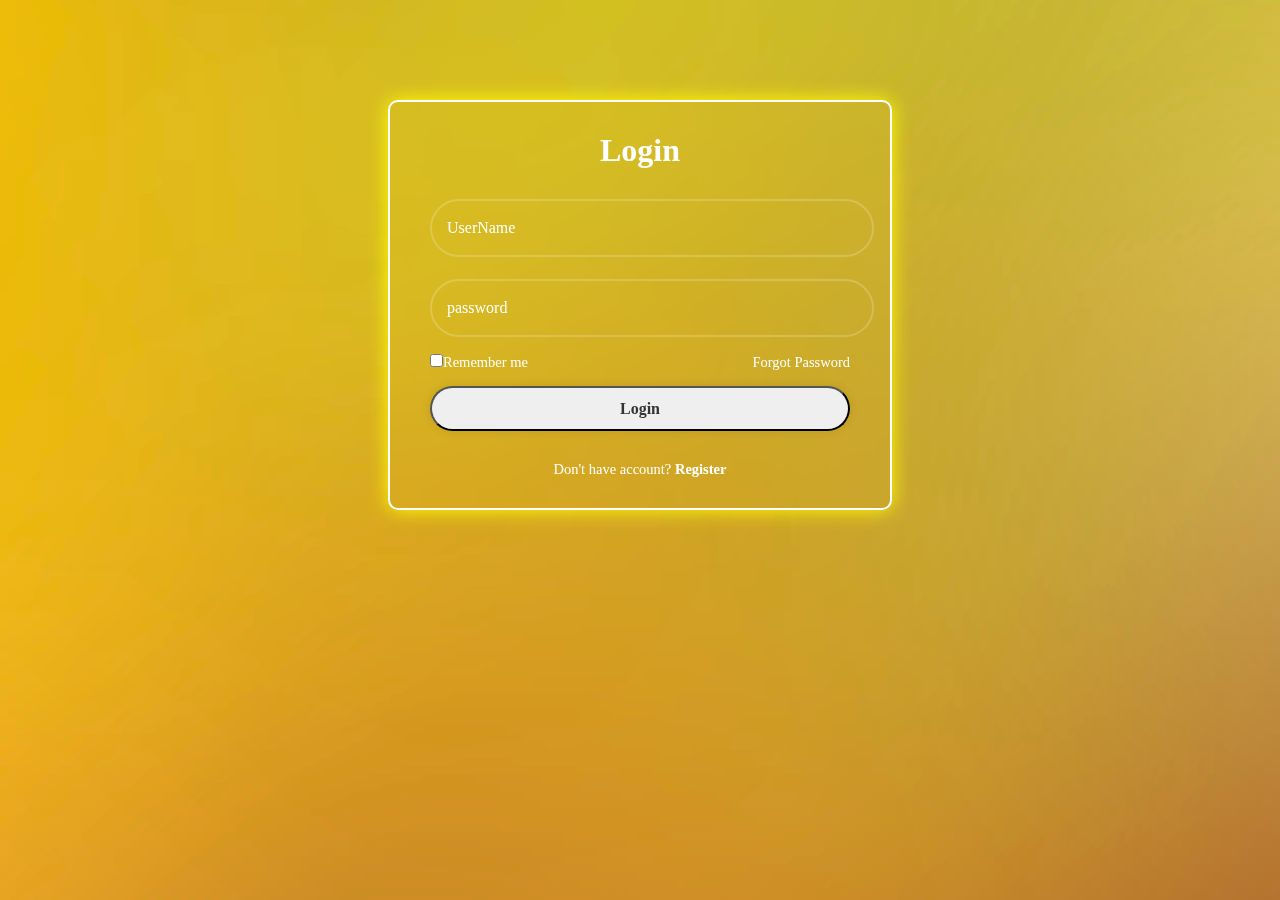
==== index.html @ 9cceb4da "message" ====
<!DOCTYPE html>
<html lang="en">

<head>
    <meta charset="UTF-8">
    <meta name="viewport" content="width=device-width, initial-scale=1.0">
    <title>Document</title>
    <link rel="stylesheet" href="https://cdnjs.cloudflare.com/ajax/libs/font-awesome/6.5.1/css/all.min.css"
        integrity="sha512-DTOQO9RWCH3ppGqcWaEA1BIZOC6xxalwEsw9c2QQeAIftl+Vegovlnee1c9QX4TctnWMn13TZye+giMm8e2LwA=="
        crossorigin="anonymous" referrerpolicy="no-referrer" />
    <link rel="stylesheet" href="./style.css">
</head>

<body>
    <div class="wrapper">
        <form action="">
            <h1>Login</h1>
            <div class="input_box" id="input_box1">
                <input type="text" placeholder="UserName" id="input1">
                <i class="fa-solid fa-user"></i>
            </div>
            <div class="input_box" id="input_box2">
                <input type="password" placeholder="password" id="input2">
                <i class="fa-solid fa-lock"></i>
            </div>
            <div class="remember_forgot">
                <label for="checkbox"><input type="checkbox" id="checkbox">Remember me</label>
                <a href="">Forgot Password</a>
            </div>
            <button type="button" class="btn" onclick="fun1()">Login</button>
            <div class="register_link">
                <p>Don't have account? <a href="">Register</a></p>
            </div>
        </form>
    </div>
    <script src="./index.js">
        
    </script>
</body>

</html>
---- style.css ----
*{
    margin: 0;
    padding: 0;
    font-family: Georgia, 'Times New Roman', Times, serif;
}
body{
    display: flex;
    justify-content: center;
    align-items: center;
    margin-top: 100px;
    background: url('./visax-hmGwrYnr0VM-unsplash.jpg')no-repeat;
    background-size: cover;
    background-position: center;
}
.wrapper{
    background-color: transparent;
    border: 2px solid white;
    backdrop-filter: blur(20px);
    box-shadow: 0 0 20px yellow;
    color: white;
    width: 420px;
    border-radius: 10px;
    padding: 30px 40px;
}
.wrapper h1{
    text-align: center;
    font-size: 32px;
}
.wrapper .input_box{
    width: 100%;
    /* background-color: aquamarine; */
    height: 50px;
    /* margin: 30px ; */
    margin-top: 30px;
    position: relative;
}
.input_box input{
    width: 100%;
height: 100%;
background: transparent;
border: none;
outline: none;
border: 2px solid rgba(255, 255, 255,.2);
border-radius: 40px;
font-size: 16px;
color: white;
padding: 2px 4.5px 2px 15px;

}
.input_box input::placeholder{
    color: white;

}
.input_box i{
    position: absolute;
    right: 20px;
    top: 50%;
    transform: translateY(-50%);
    font-size: 20px;
}
.remember_forgot{
    display: flex;
    font-size: 14.5px;
    justify-content: space-between;
    margin-top: 25px;
}
.remember_forgot a{
    color: white;
    text-decoration: none;
}
.remember_forgot a:hover{
    text-decoration: underline;
}
.btn{
    width: 100%;
    height: 45px;
    border-radius: 40px;
    margin-top: 15px;
    box-shadow:0 0 10px rgba(0, 0, 0, .1);
cursor: pointer;
font-size: 16px;
color: #333;
font-weight: 600;
}
.register_link{
    font-size: 14.5px;
    text-align: center;
    margin-top: 30px;

}
.register_link p a{
    text-decoration: none;
    color: white;
    font-weight: 600;
}
.register_link p a:hover{
    text-decoration: underline;
}
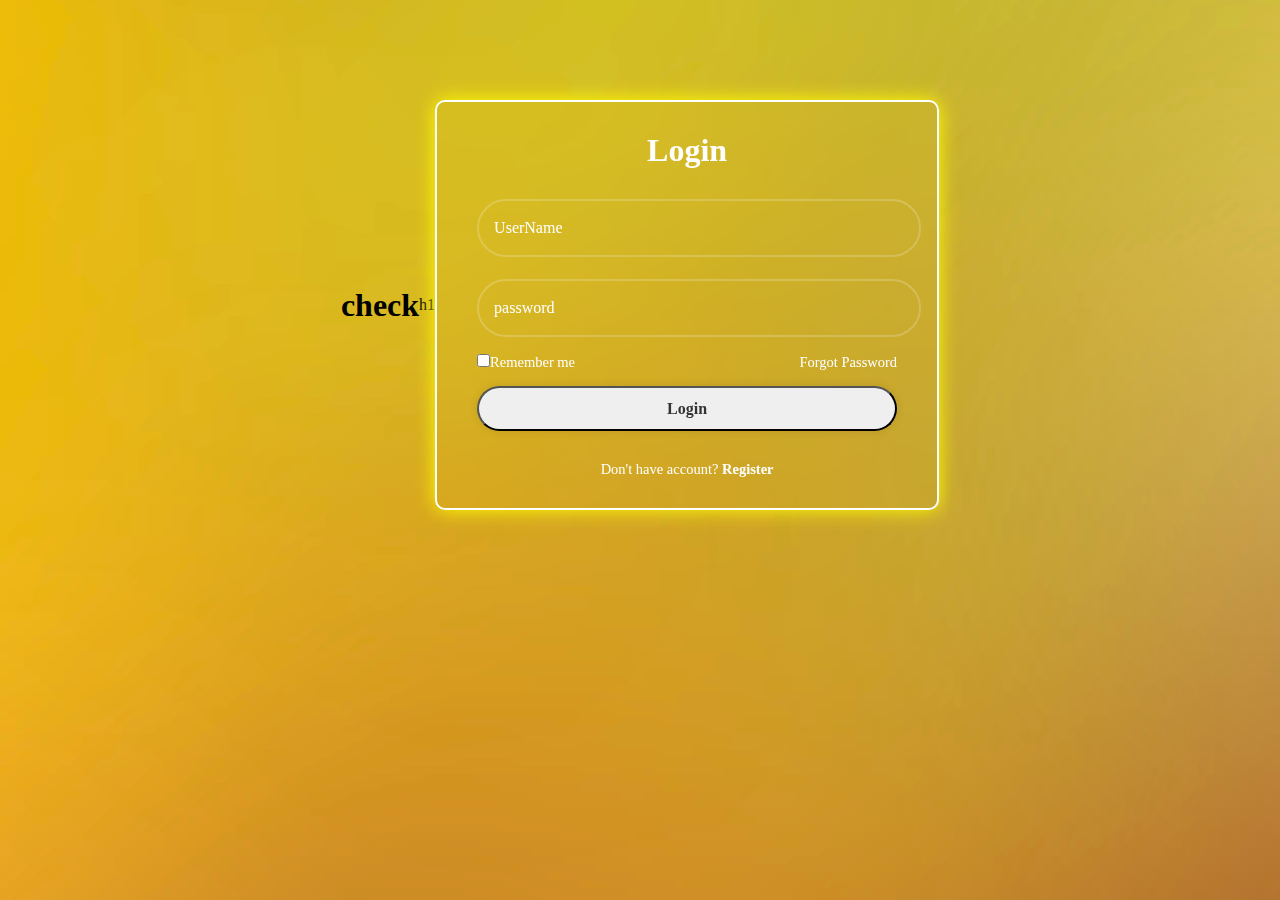
==== commit 9ddaa09d: "Update index.html" ====
--- a/index.html
+++ b/index.html
@@ -12,6 +12,7 @@
 </head>
 
 <body>
+    <h1>check</h1>h1
     <div class="wrapper">
         <form action="">
             <h1>Login</h1>
@@ -38,4 +39,4 @@
     </script>
 </body>
 
-</html>+</html>
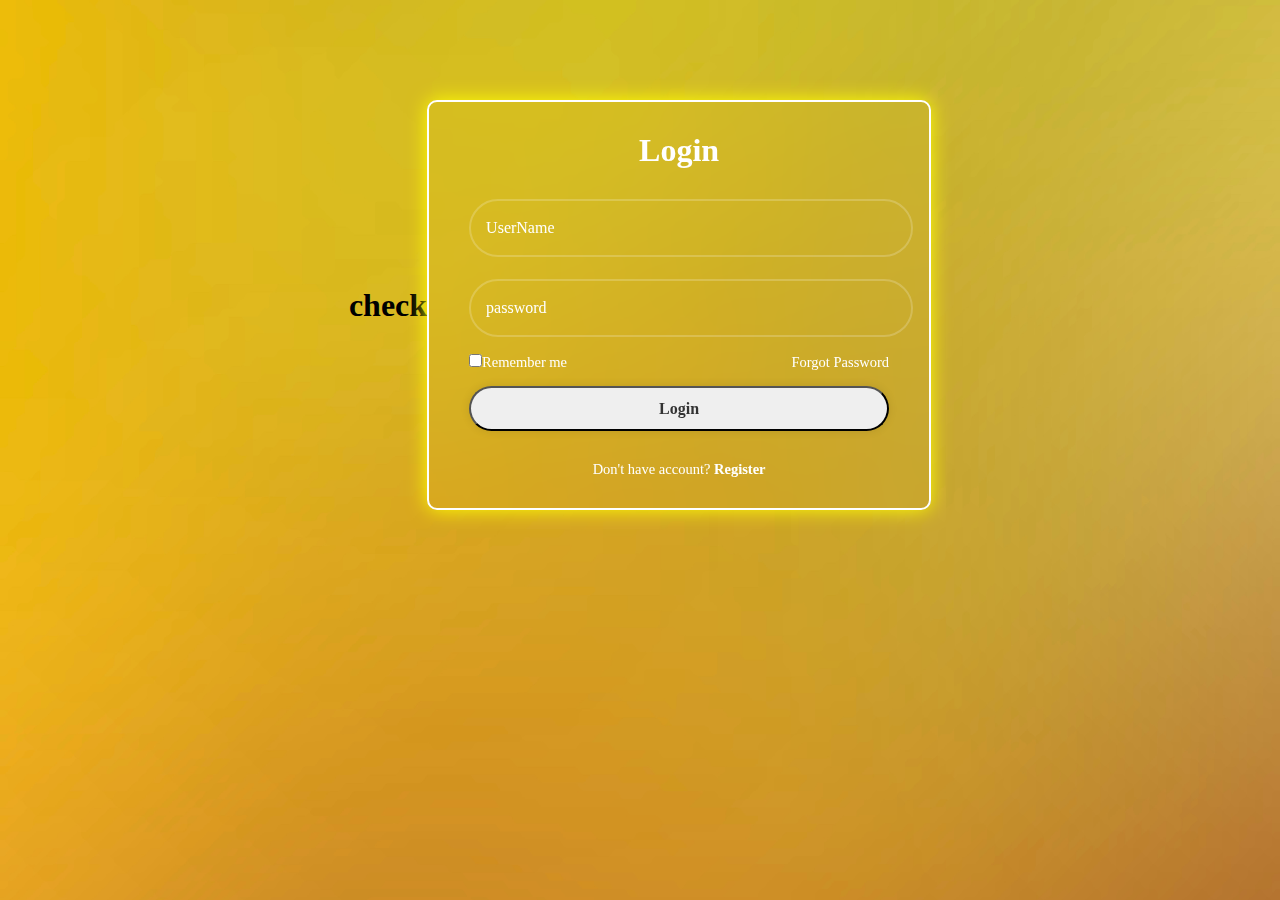
==== commit 84b36caa: "Update index.html" ====
--- a/index.html
+++ b/index.html
@@ -12,7 +12,7 @@
 </head>
 
 <body>
-    <h1>check</h1>h1
+    <h1>check</h1>
     <div class="wrapper">
         <form action="">
             <h1>Login</h1>
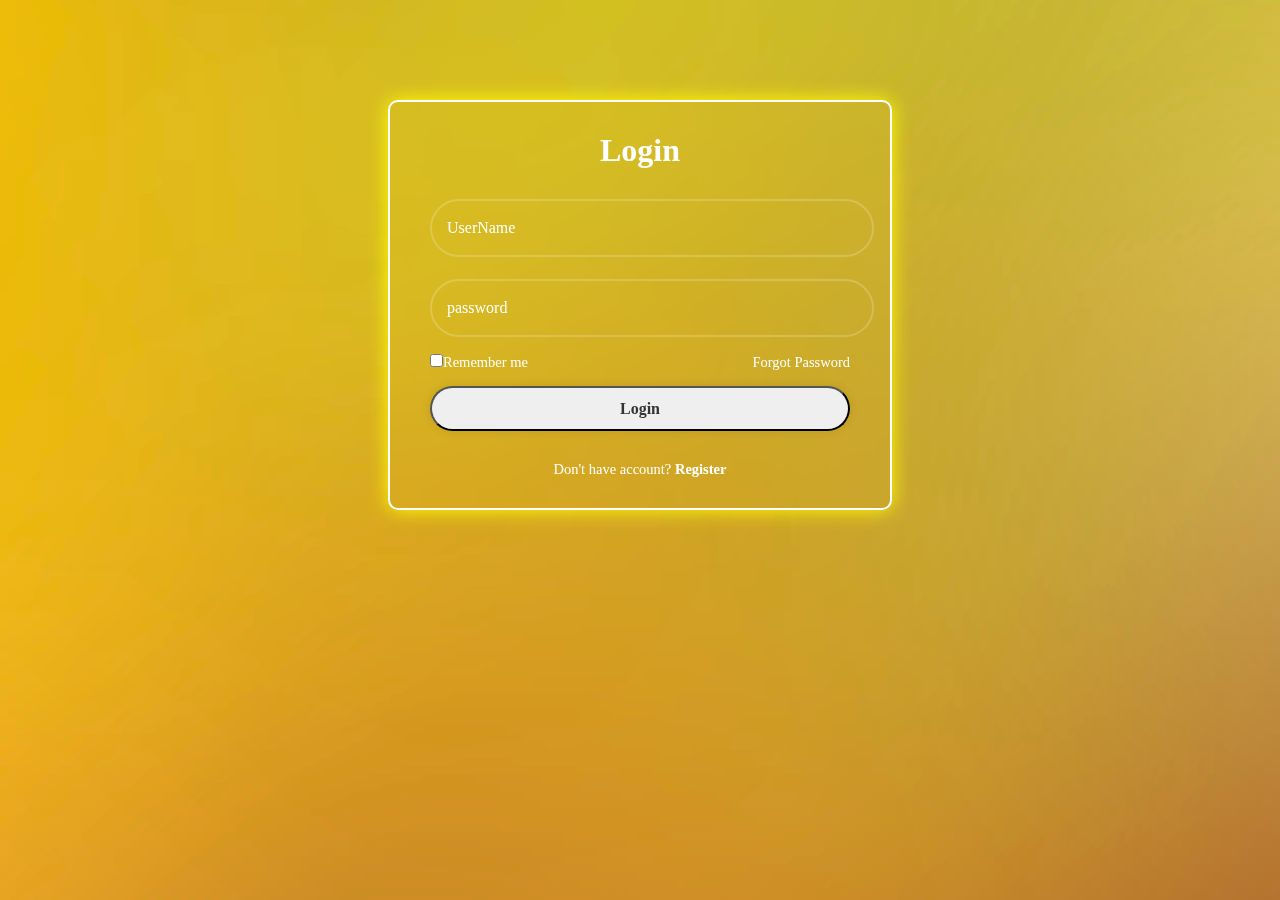
==== commit a3da9e05: "check" ====
--- a/index.html
+++ b/index.html
@@ -12,9 +12,8 @@
 </head>
 
 <body>
-    <h1>check</h1>
     <div class="wrapper">
-        <form action="">
+        <form action="./Details.html">
             <h1>Login</h1>
             <div class="input_box" id="input_box1">
                 <input type="text" placeholder="UserName" id="input1">
@@ -39,4 +38,4 @@
     </script>
 </body>
 
-</html>
+</html>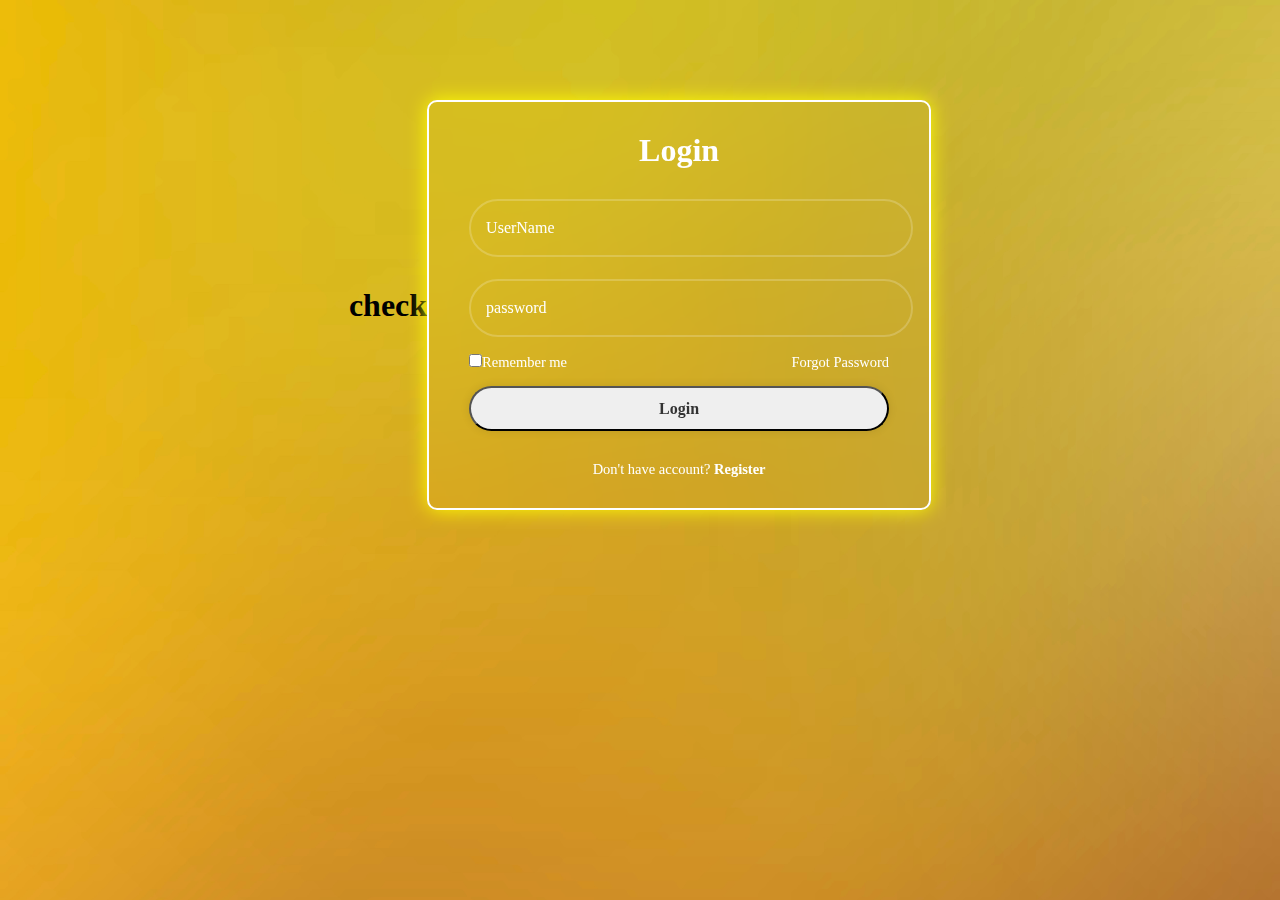
==== commit bae41b22: "Merge branch 'main' of https://github.com/vasumanoharan/Forms" ====
--- a/index.html
+++ b/index.html
@@ -12,6 +12,7 @@
 </head>
 
 <body>
+    <h1>check</h1>
     <div class="wrapper">
         <form action="./Details.html">
             <h1>Login</h1>
@@ -38,4 +39,4 @@
     </script>
 </body>
 
-</html>+</html>
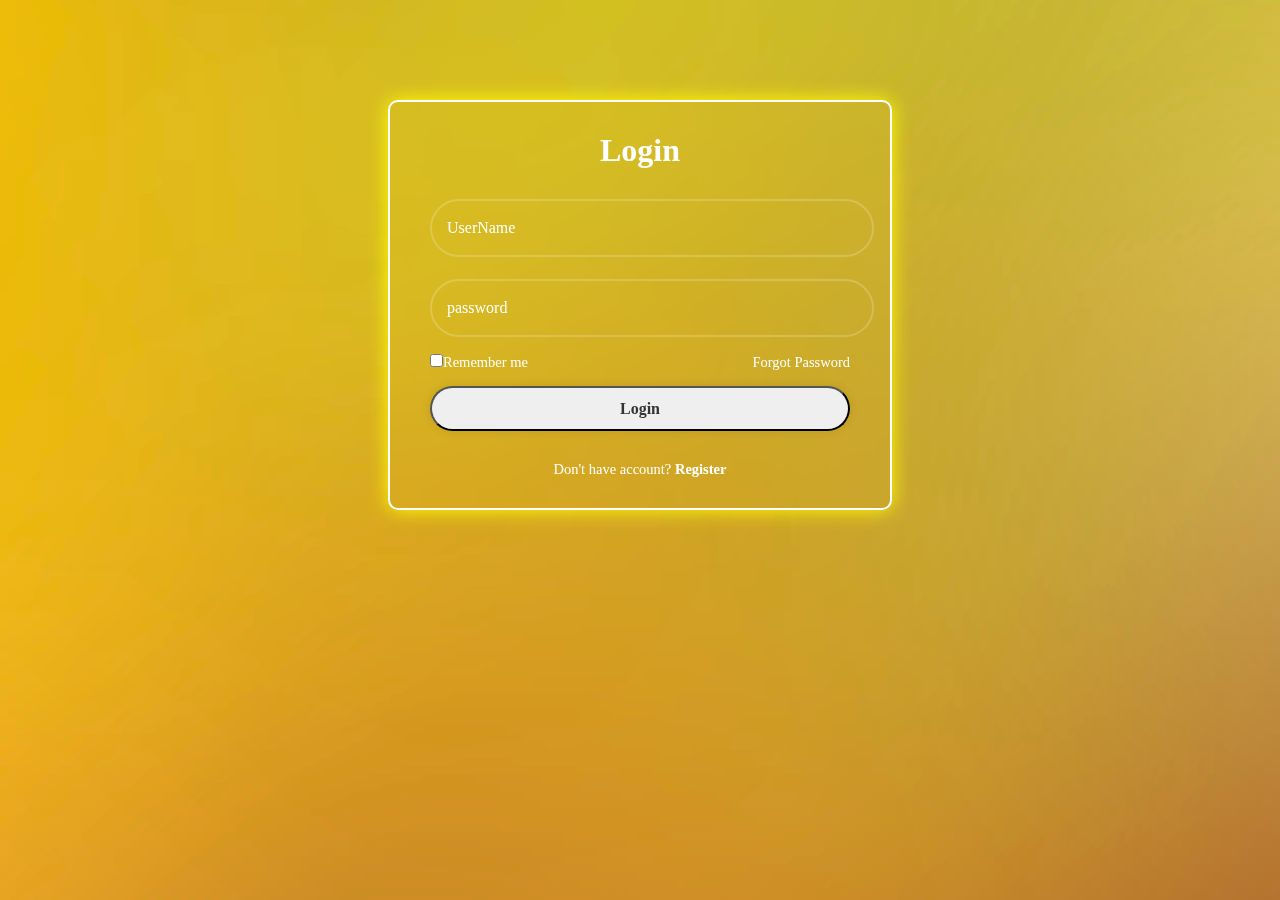
==== commit 07faa5be: "updated" ====
--- a/index.html
+++ b/index.html
@@ -12,7 +12,7 @@
 </head>
 
 <body>
-    <h1>check</h1>
+    
     <div class="wrapper">
         <form action="./Details.html">
             <h1>Login</h1>
